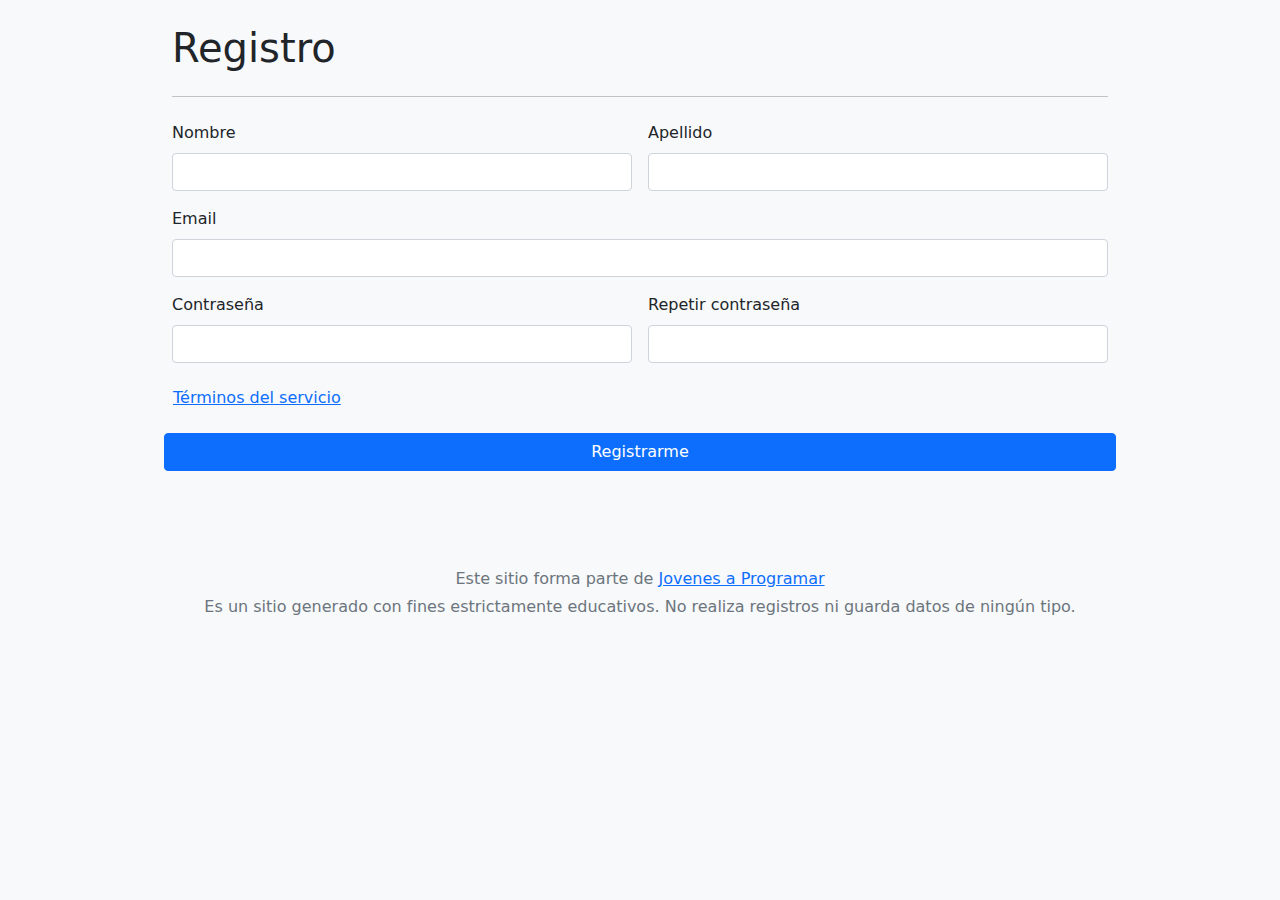
==== index.html @ b70b1110 "Add files via upload" ====
<!doctype html>
<html lang="es">

<head>
  <meta charset="utf-8">
  <meta name="viewport" content="width=device-width, initial-scale=1">
  <meta name="description" content="">
  <title>Registro v2</title>
  <link href="css/bootstrap.min.css" rel="stylesheet">
  <link href="css/style.css" rel="stylesheet">
</head>

<body class="bg-light">

  <div class="container">
    <main>
      <form action="#" method="get" class="row mt-4 needs-validation" novalidate>
        <div class="col">
          <h1 class="mb-3">Registro</h1>
          <hr class="my-4">
          <div class="row g-3">
            <div class="col-sm-6">
              <label for="nombre" class="form-label">Nombre</label>
              <input type="text" class="form-control" id="nombre" required>
              
            </div>
             
            <div class="col-sm-6">
              <label for="apellido" class="form-label">Apellido</label>
              <input type="text" class="form-control" id="apellido" required>
            </div>

            <div class="col-12">
              <label for="email" class="form-label" >Email</label>
              <input type="email" class="form-control" id="email" required>
            </div>

            <div class="col-sm-6">
              <label for="password1" class="form-label" >Contraseña</label>
              <input type="password" class="form-control" id="password1" required  minlength="6" >
              
            </div>

            <div class="col-sm-6">
              <label for="password2" class="form-label">Repetir contraseña</label>
              <input type="password" class="form-control" id="password2" required>
              
            </div>

            <div class="col-sm-12">
              <button type="button" class="btn btn-link ps-0" data-bs-toggle="modal"
                data-bs-target="#modalTerminos" required>Términos del servicio</button>
            </div>


            <button class="btn btn-primary" type="submit">Registrarme</button>


          </div>
        </div>
      </form>

    </main>

    <footer class="my-5 pt-5 text-muted text-center text-small">
      <p class="mb-1">Este sitio forma parte de <a href="https://jovenesaprogramar.edu.uy/" target="_blank">Jovenes a
          Programar</a></p>
      <p class="mb-1">Es un sitio generado con fines estrictamente educativos. No realiza registros ni guarda datos de
        ningún tipo.</p>
    </footer>
  </div>

  <div class="modal fade" id="modalTerminos" tabindex="-1" aria-hidden="true">
    <div class="modal-dialog">
      <div class="modal-content">
        <div class="modal-header">
          <h1 class="modal-title fs-5">Términos y condiciones del servicio.</h1>
          <button type="button" class="btn-close" data-bs-dismiss="modal" aria-label="Close"></button>
        </div>
        <div class="modal-body">
          <p>Lorem ipsum dolor sit amet consectetur adipisicing elit. Repellendus quasi sapiente voluptatum deserunt?
            Deleniti, adipisci vitae in quaerat eius nemo optio? Quas at magni saepe cumque. Delectus perspiciatis omnis
            accusamus.</p>
        </div>
        <div class="modal-footer">
          <div class="form-check">
            <input type="checkbox" class="form-check-input" id="terminos">
            <label class="form-check-label" for="terminos">Acepto los términos y condiciones del servicio.</label>
          </div>
        </div>
      </div>
    </div>
  </div>

  <script src="js/bootstrap.bundle.min.js"></script>
  <script src="js/validacion.js"></script>
</body>

</html>
---- css/style.css ----
.container {
  max-width: 960px;
}
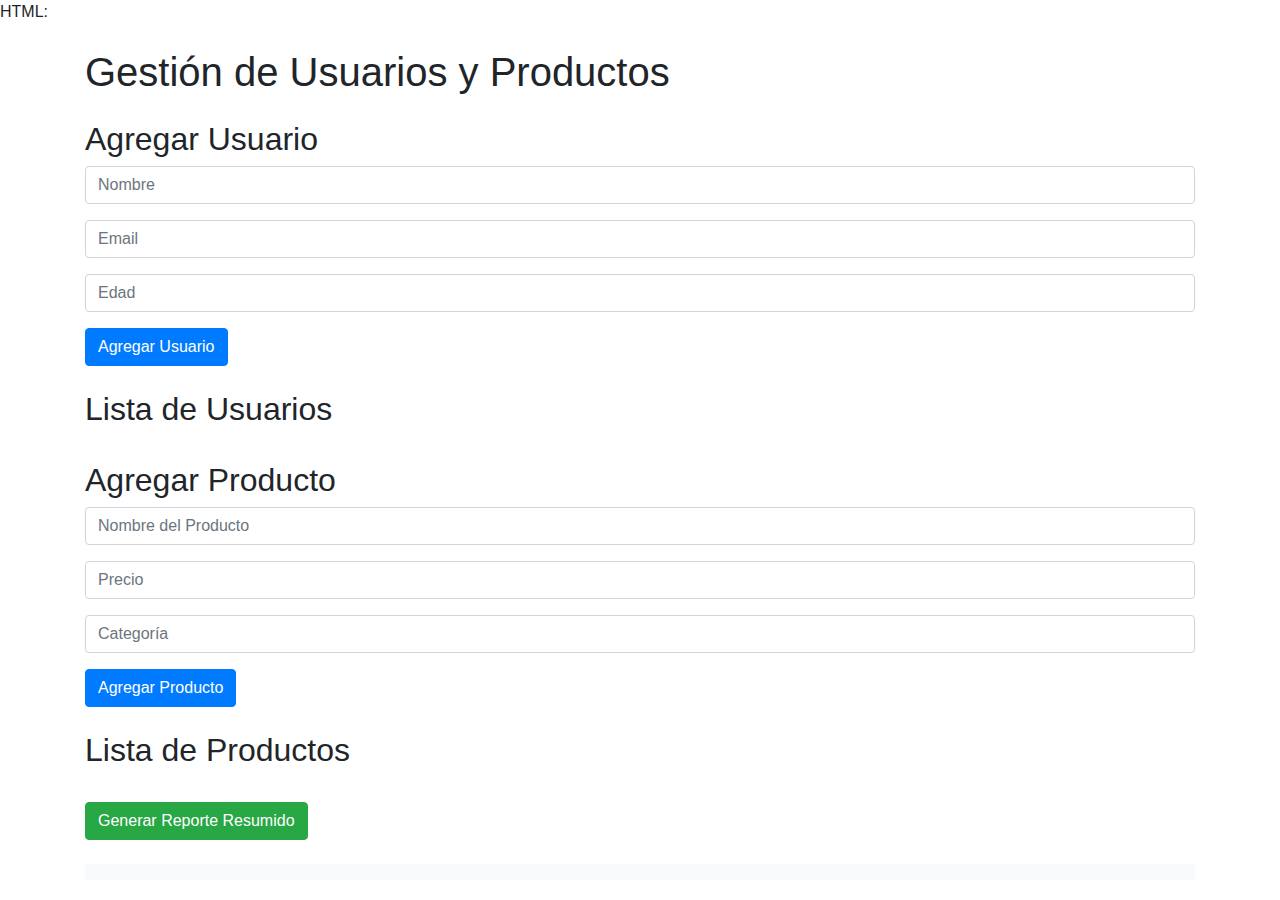
==== commit 9aabd0f5: "Rename formulario.html to index.html" ====
--- a/index.html
+++ b/index.html
@@ -1,99 +1,60 @@
-<!doctype html>
+HTML:
+
+<!DOCTYPE html>
 <html lang="es">
+<head>
+    <meta charset="UTF-8">
+    <meta name="viewport" content="width=device-width, initial-scale=1.0">
+    <title>Gestión de Usuarios y Productos</title>
+    <link href="https://stackpath.bootstrapcdn.com/bootstrap/4.5.2/css/bootstrap.min.css" rel="stylesheet">
+    <link rel="stylesheet" href="styles.css"> <!-- Enlace al CSS externo -->
+</head>
+<body>
 
-<head>
-  <meta charset="utf-8">
-  <meta name="viewport" content="width=device-width, initial-scale=1">
-  <meta name="description" content="">
-  <title>Registro v2</title>
-  <link href="css/bootstrap.min.css" rel="stylesheet">
-  <link href="css/style.css" rel="stylesheet">
-</head>
+    <div class="container">
+        <h1 class="my-4">Gestión de Usuarios y Productos</h1>
 
-<body class="bg-light">
+        <h2>Agregar Usuario</h2>
+        <form id="userForm" class="mb-4">
+            <div class="form-group">
+                <input type="text" class="form-control" placeholder="Nombre" id="userName" required>
+            </div>
+            <div class="form-group">
+                <input type="email" class="form-control" placeholder="Email" id="userEmail" required>
+            </div>
+            <div class="form-group">
+                <input type="number" class="form-control" placeholder="Edad" id="userAge" required>
+            </div>
+            <button type="submit" class="btn btn-primary">Agregar Usuario</button>
+        </form>
 
-  <div class="container">
-    <main>
-      <form action="#" method="get" class="row mt-4 needs-validation" novalidate>
-        <div class="col">
-          <h1 class="mb-3">Registro</h1>
-          <hr class="my-4">
-          <div class="row g-3">
-            <div class="col-sm-6">
-              <label for="nombre" class="form-label">Nombre</label>
-              <input type="text" class="form-control" id="nombre" required>
-              
+        <h2>Lista de Usuarios</h2>
+        <ul id="userList" class="list-group mb-4"></ul>
+
+        <h2>Agregar Producto</h2>
+        <form id="productForm" class="mb-4">
+            <div class="form-group">
+                <input type="text" class="form-control" placeholder="Nombre del Producto" id="productName" required>
             </div>
-             
-            <div class="col-sm-6">
-              <label for="apellido" class="form-label">Apellido</label>
-              <input type="text" class="form-control" id="apellido" required>
+            <div class="form-group">
+                <input type="number" class="form-control" placeholder="Precio" id="productPrice" required>
             </div>
+            <div class="form-group">
+                <input type="text" class="form-control" placeholder="Categoría" id="productCategory" required>
+            </div>
+            <button type="submit" class="btn btn-primary">Agregar Producto</button>
+        </form>
 
-            <div class="col-12">
-              <label for="email" class="form-label" >Email</label>
-              <input type="email" class="form-control" id="email" required>
-            </div>
+        <h2>Lista de Productos</h2>
+        <ul id="productList" class="list-group mb-4"></ul>
 
-            <div class="col-sm-6">
-              <label for="password1" class="form-label" >Contraseña</label>
-              <input type="password" class="form-control" id="password1" required  minlength="6" >
-              
-            </div>
+        <button id="generateReport" class="btn btn-success">Generar Reporte Resumido</button>
+        <pre id="report" class="mt-4 bg-light p-2"></pre>
+    </div>
 
-            <div class="col-sm-6">
-              <label for="password2" class="form-label">Repetir contraseña</label>
-              <input type="password" class="form-control" id="password2" required>
-              
-            </div>
-
-            <div class="col-sm-12">
-              <button type="button" class="btn btn-link ps-0" data-bs-toggle="modal"
-                data-bs-target="#modalTerminos" required>Términos del servicio</button>
-            </div>
-
-
-            <button class="btn btn-primary" type="submit">Registrarme</button>
-
-
-          </div>
-        </div>
-      </form>
-
-    </main>
-
-    <footer class="my-5 pt-5 text-muted text-center text-small">
-      <p class="mb-1">Este sitio forma parte de <a href="https://jovenesaprogramar.edu.uy/" target="_blank">Jovenes a
-          Programar</a></p>
-      <p class="mb-1">Es un sitio generado con fines estrictamente educativos. No realiza registros ni guarda datos de
-        ningún tipo.</p>
-    </footer>
-  </div>
-
-  <div class="modal fade" id="modalTerminos" tabindex="-1" aria-hidden="true">
-    <div class="modal-dialog">
-      <div class="modal-content">
-        <div class="modal-header">
-          <h1 class="modal-title fs-5">Términos y condiciones del servicio.</h1>
-          <button type="button" class="btn-close" data-bs-dismiss="modal" aria-label="Close"></button>
-        </div>
-        <div class="modal-body">
-          <p>Lorem ipsum dolor sit amet consectetur adipisicing elit. Repellendus quasi sapiente voluptatum deserunt?
-            Deleniti, adipisci vitae in quaerat eius nemo optio? Quas at magni saepe cumque. Delectus perspiciatis omnis
-            accusamus.</p>
-        </div>
-        <div class="modal-footer">
-          <div class="form-check">
-            <input type="checkbox" class="form-check-input" id="terminos">
-            <label class="form-check-label" for="terminos">Acepto los términos y condiciones del servicio.</label>
-          </div>
-        </div>
-      </div>
-    </div>
-  </div>
-
-  <script src="js/bootstrap.bundle.min.js"></script>
-  <script src="js/validacion.js"></script>
+    <script src="script.js"></script>
+    <script src="https://code.jquery.com/jquery-3.5.1.slim.min.js"></script>
+    <script src="https://cdn.jsdelivr.net/npm/@popperjs/core@2.9.2/dist/umd/popper.min.js"></script>
+    <script src="https://stackpath.bootstrapcdn.com/bootstrap/4.5.2/js/bootstrap.min.js"></script>
 </body>
-
-</html>+</html>
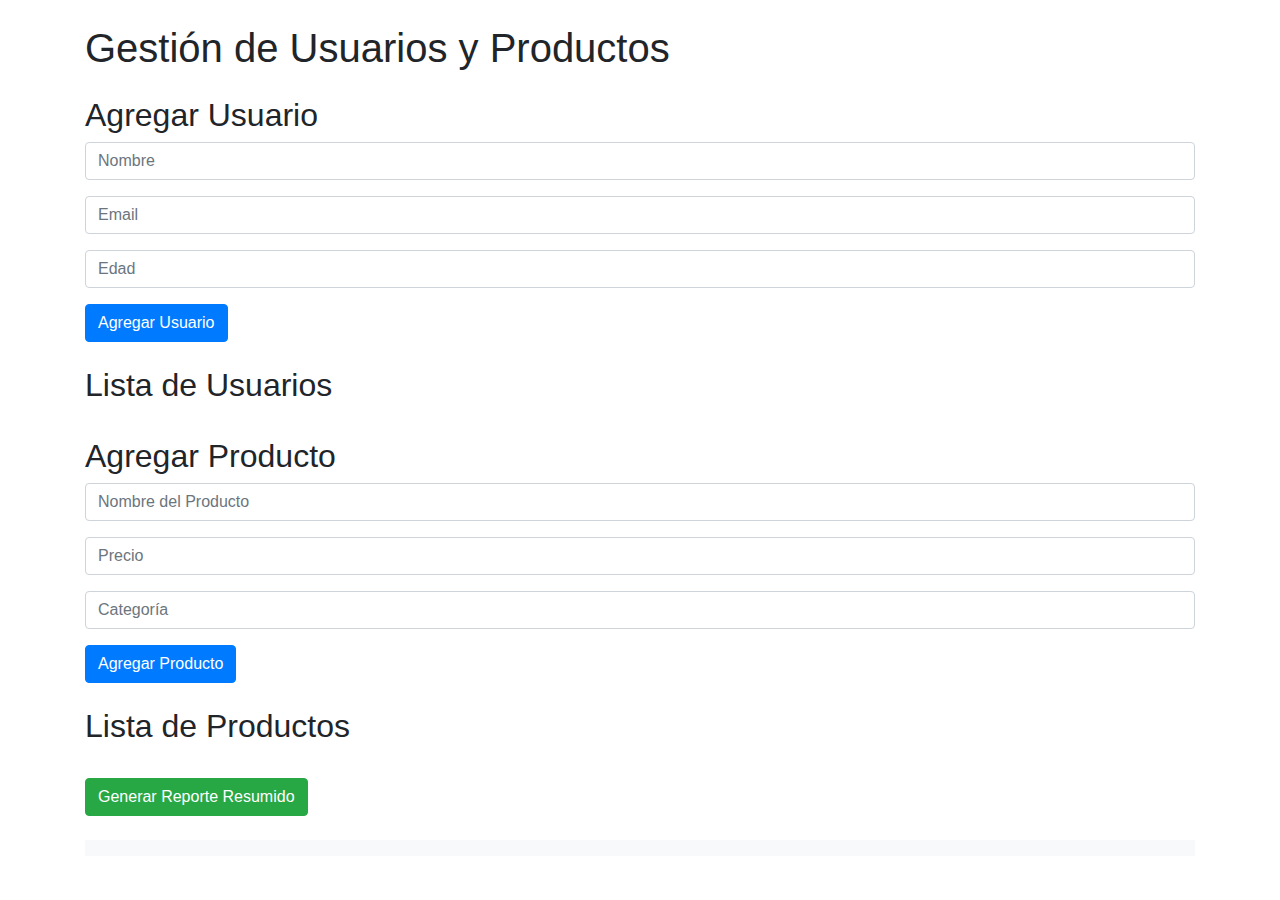
==== commit 63c8bac5: "Update index.html" ====
--- a/index.html
+++ b/index.html
@@ -1,5 +1,3 @@
-HTML:
-
 <!DOCTYPE html>
 <html lang="es">
 <head>
